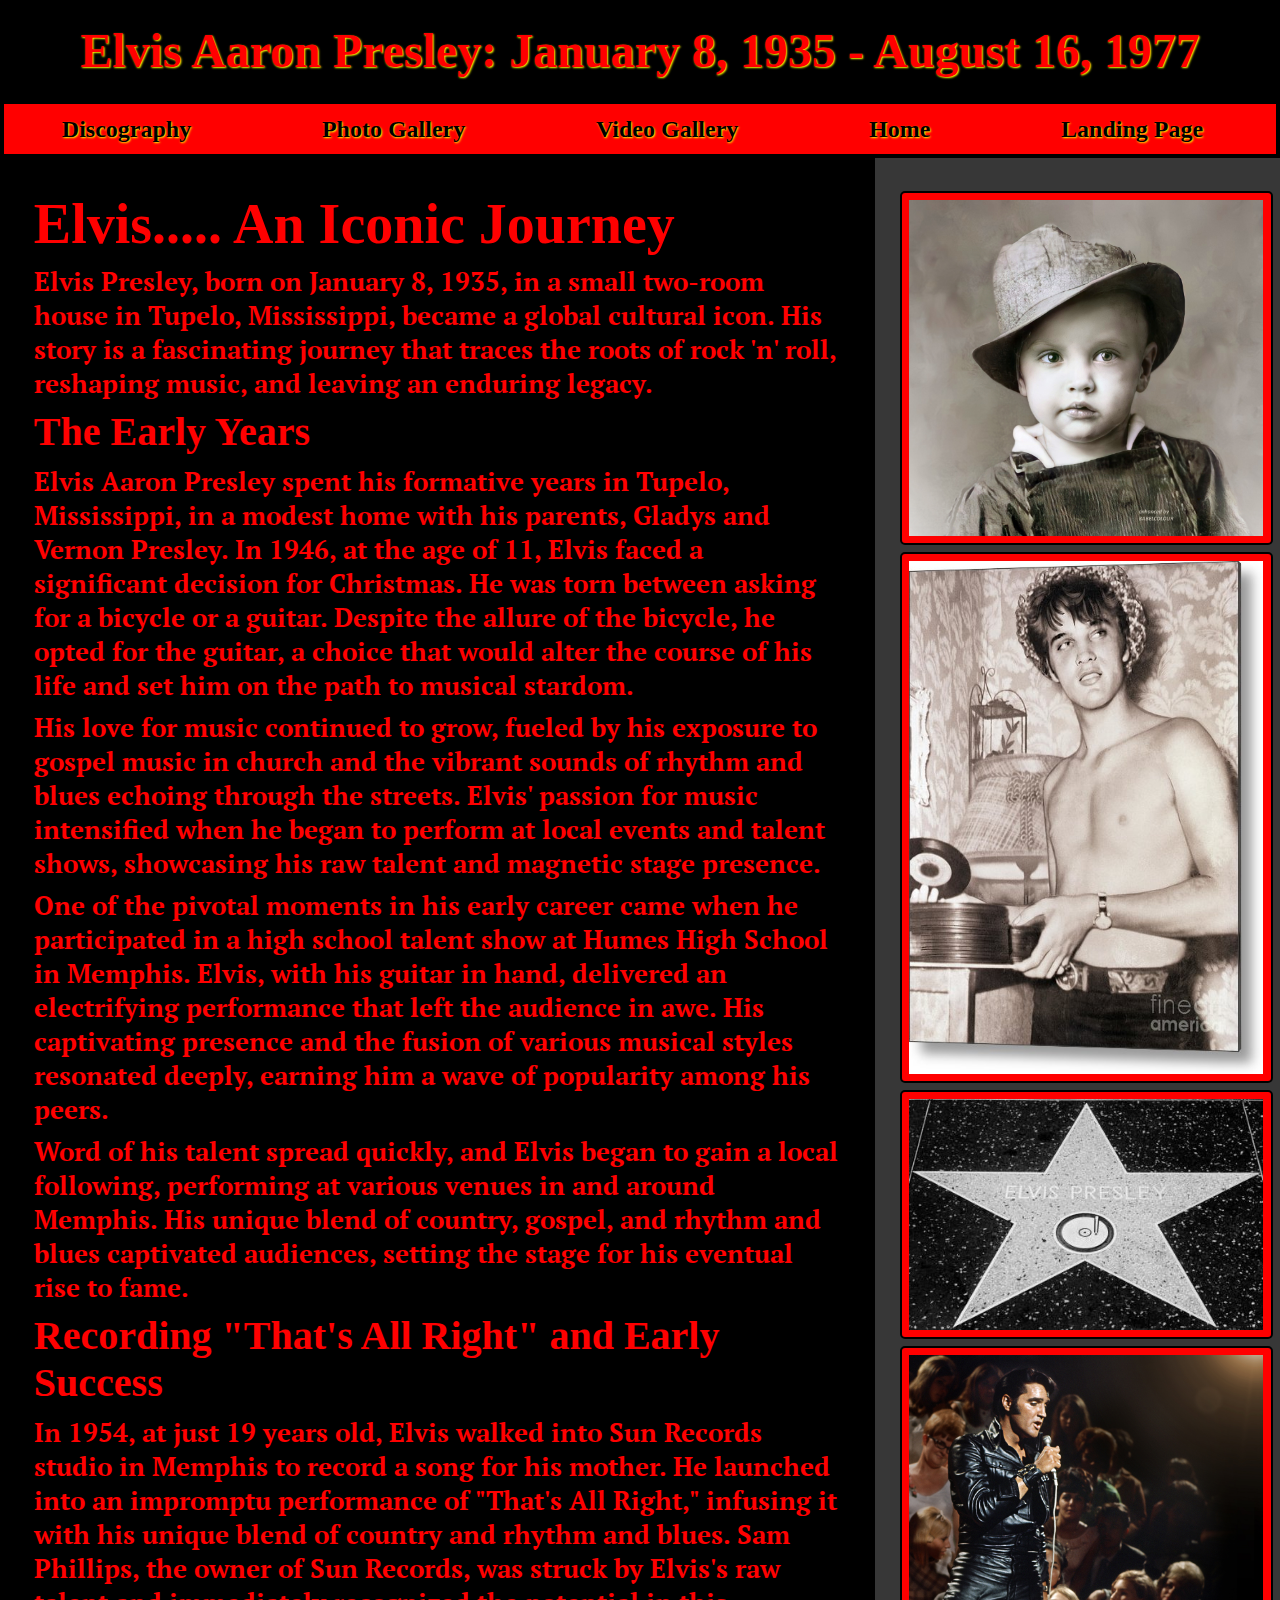
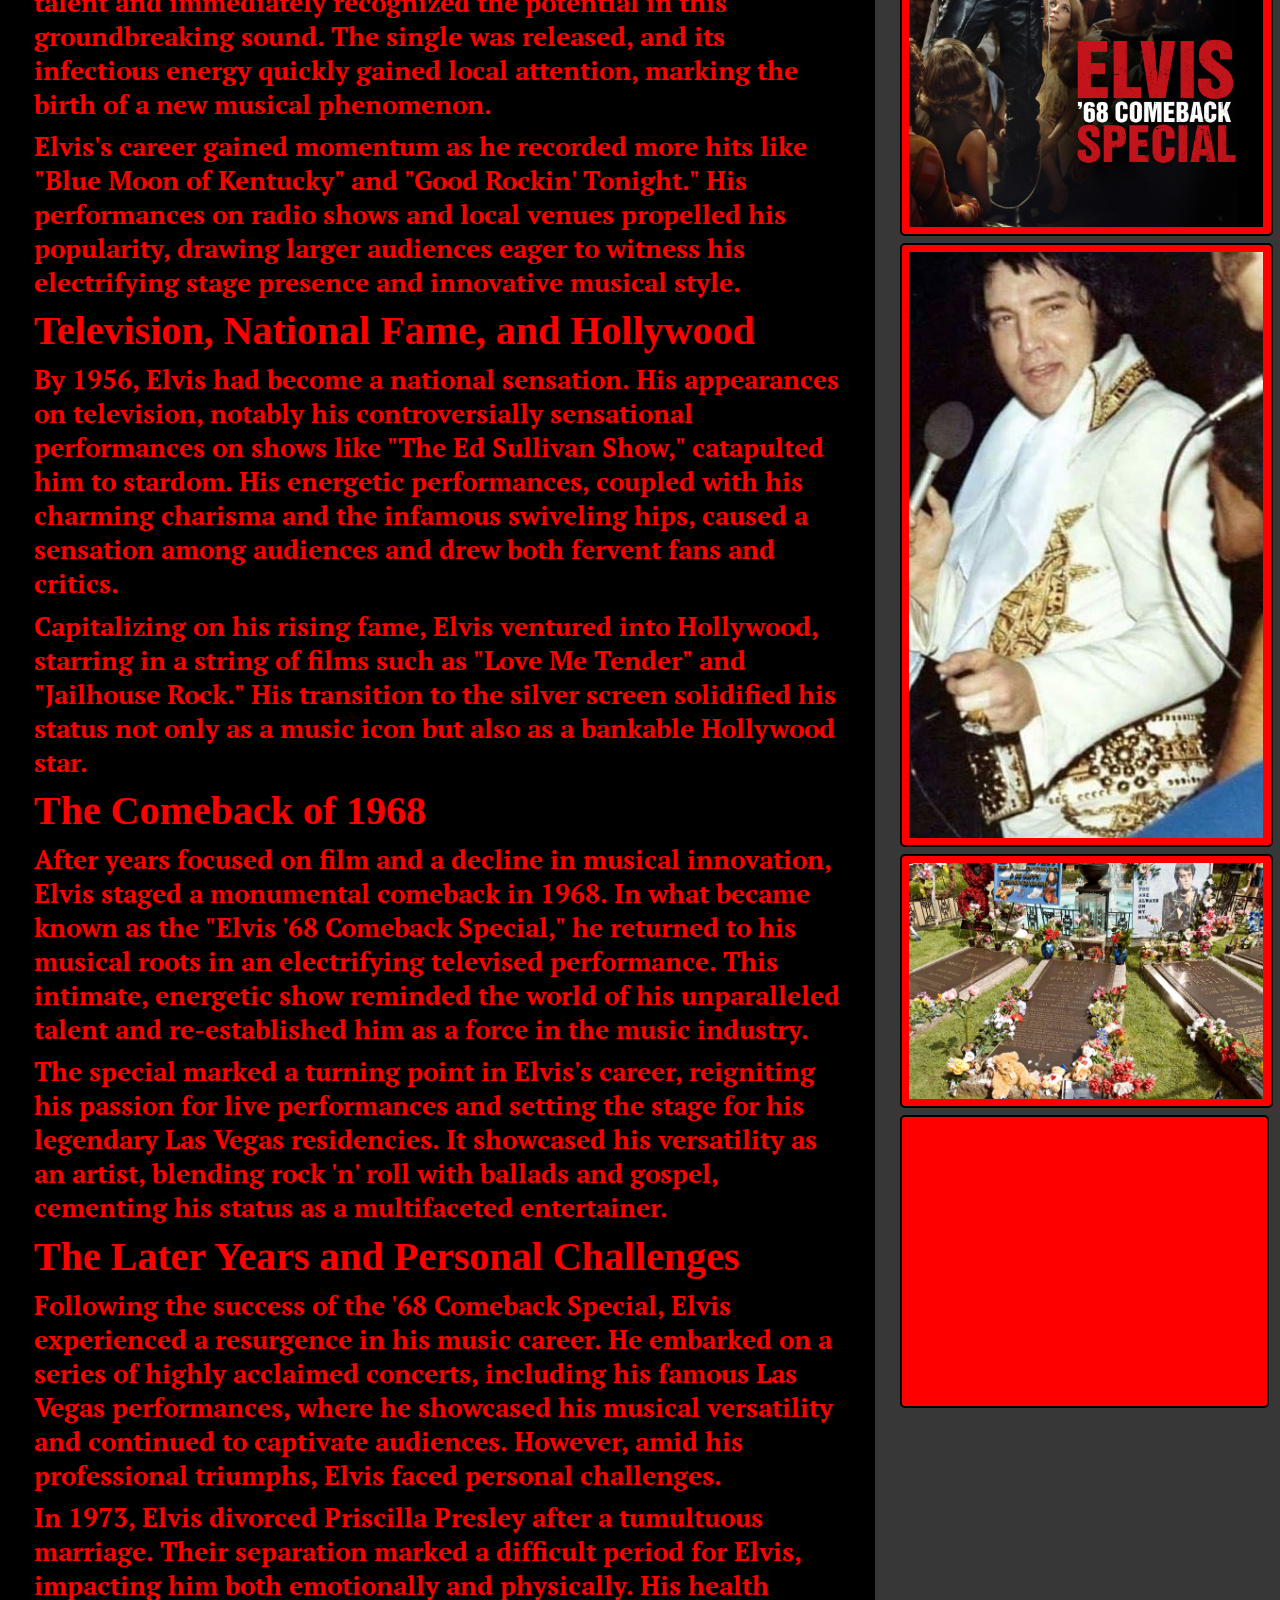
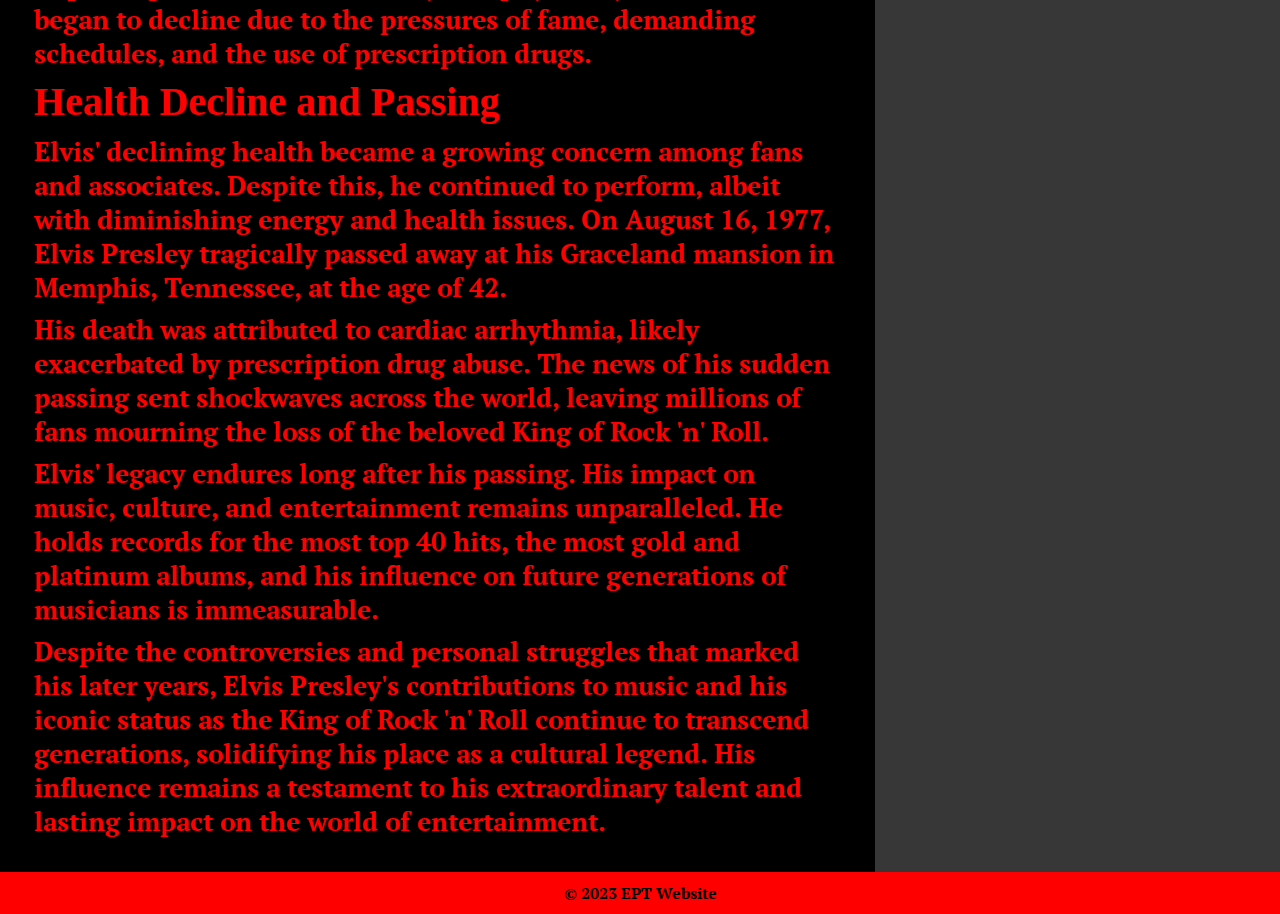
==== bio.html @ 1c1b0c8f "setup" ====
<!DOCTYPE html>
<html lang="en">
<head>
    <meta charset="UTF-8">
    <meta name="viewport" content="width=device-width, initial-scale=1.0">
    <title>Biography</title>
    <meta name="author" content="Troy Masters" />
    <meta name="description" content="Brief description of website" /> 

    <link rel="preconnect" href="https://fonts.googleapis.com">
    <link rel="preconnect" href="https://fonts.gstatic.com" crossorigin>
    <link href="https://fonts.googleapis.com/css2?family=PT+Serif:wght@700&display=swap" rel="stylesheet">
        
    <!-- Link to external stylesheets or include internal styles here -->
    <link rel="stylesheet" href="styles.css">

    <!--Icon package-->
    <link rel="icon" href="./favicon_package/favicon.ico" type="image/x-icon">
    <link rel="apple-touch-icon" sizes="144x144" href="./favicon_package/apple-touch-icon.png">
    <link rel="icon" type="image/png" sizes="32x32" href="./favicon_package/favicon-32x32.png">
    <link rel="icon" type="image/png" sizes="16x16" href="./favicon_package/favicon-16x16.png">
    <link rel="manifest" href="./favicon_package/site.webmanifest">
    <link rel="mask-icon" href="./favicon_package/safari-pinned-tab.svg" color="#5bbad5">
    <meta name="msapplication-TileColor" content="#da532c">
    <meta name="theme-color" content="#ffffff">

    <!-- Include any additional meta tags, scripts, or stylesheets as needed -->
    <style></style>
</head>

<body>
    <h1 class="intro">Elvis Aaron Presley: January 8, 1935 - August 16, 1977</h1>
        <nav>
            <ol>
                <li><a href="disc.html">Discography</a></li>
                <li><a href="photo.html">Photo Gallery</a></li>
                <li><a href="video.html">Video Gallery</a></li>
                <li><a href="Home.html">Home</a></li>
                <li><a href="index.html">Landing Page</a></li>
            </ol>
        </nav>

    <header>
        <!-- Header content (e.g., logo, navigation) -->
    </header>

    <main>
        <div class="bio-container">
            <div class="bio-left-section">
                <h1>Elvis.....  An Iconic Journey</h1>
                    <p>
                      Elvis Presley, born on January 8, 1935, in a small two-room house in Tupelo, Mississippi, became a global cultural icon. 
                      His story is a fascinating journey that traces the roots of rock 'n' roll, reshaping music, and leaving an enduring legacy.
                    </p>
                    <h2>The Early Years</h2>
                        <p>
                            Elvis Aaron Presley spent his formative years in Tupelo, Mississippi, in a modest home with his parents, Gladys and Vernon Presley. In 1946, at the age of 11, Elvis faced a significant decision for Christmas. He was torn between asking for a bicycle or a guitar. Despite the allure of the bicycle, he opted for the guitar, a choice that would alter the course of his life and set him on the path to musical stardom.
                        </p>

                        <p>
                            His love for music continued to grow, fueled by his exposure to gospel music in church and the vibrant sounds of rhythm and blues echoing through the streets. Elvis' passion for music intensified when he began to perform at local events and talent shows, showcasing his raw talent and magnetic stage presence.
                        </p>

                        <p>
                            One of the pivotal moments in his early career came when he participated in a high school talent show at Humes High School in Memphis. Elvis, with his guitar in hand, delivered an electrifying performance that left the audience in awe. His captivating presence and the fusion of various musical styles resonated deeply, earning him a wave of popularity among his peers.
                        </p>

                        <p>
                            Word of his talent spread quickly, and Elvis began to gain a local following, performing at various venues in and around Memphis. His unique blend of country, gospel, and rhythm and blues captivated audiences, setting the stage for his eventual rise to fame.
                        </p>

                    <h2>Recording "That's All Right" and Early Success</h2>

                        <p>
                          In 1954, at just 19 years old, Elvis walked into Sun Records studio in Memphis to record a song for his mother. He launched into an impromptu performance of "That's All Right," infusing it with his unique blend of country and rhythm and blues. Sam Phillips, the owner of Sun Records, was struck by Elvis's raw talent and immediately recognized the potential in this groundbreaking sound. The single was released, and its infectious energy quickly gained local attention, marking the birth of a new musical phenomenon.
                        </p>

                        <p>
                          Elvis's career gained momentum as he recorded more hits like "Blue Moon of Kentucky" and "Good Rockin' Tonight." His performances on radio shows and local venues propelled his popularity, drawing larger audiences eager to witness his electrifying stage presence and innovative musical style.
                        </p>

                    <h2>Television, National Fame, and Hollywood</h2>

                         <p>
                          By 1956, Elvis had become a national sensation. His appearances on television, notably his controversially sensational performances on shows like "The Ed Sullivan Show," catapulted him to stardom. His energetic performances, coupled with his charming charisma and the infamous swiveling hips, caused a sensation among audiences and drew both fervent fans and critics.
                        </p>
                      
                        <p>
                          Capitalizing on his rising fame, Elvis ventured into Hollywood, starring in a string of films such as "Love Me Tender" and "Jailhouse Rock." His transition to the silver screen solidified his status not only as a music icon but also as a bankable Hollywood star.
                        </p>
                      
                    <h2>The Comeback of 1968</h2>
                      
                        <p>
                          After years focused on film and a decline in musical innovation, Elvis staged a monumental comeback in 1968. In what became known as the "Elvis '68 Comeback Special," he returned to his musical roots in an electrifying televised performance. This intimate, energetic show reminded the world of his unparalleled talent and re-established him as a force in the music industry.
                        </p>
                      
                        <p>
                          The special marked a turning point in Elvis's career, reigniting his passion for live performances and setting the stage for his legendary Las Vegas residencies. It showcased his versatility as an artist, blending rock 'n' roll with ballads and gospel, cementing his status as a multifaceted entertainer.
                        </p>

                    <h2>The Later Years and Personal Challenges</h2>

                        <p>
                            Following the success of the '68 Comeback Special, Elvis experienced a resurgence in his music career. He embarked on a series of highly acclaimed concerts, including his famous Las Vegas performances, where he showcased his musical versatility and continued to captivate audiences. However, amid his professional triumphs, Elvis faced personal challenges.
                        </p>

                        <p>
                            In 1973, Elvis divorced Priscilla Presley after a tumultuous marriage. Their separation marked a difficult period for Elvis, impacting him both emotionally and physically. His health began to decline due to the pressures of fame, demanding schedules, and the use of prescription drugs.
                        </p>

                    <h2>Health Decline and Passing</h2>

                        <p>
                            Elvis' declining health became a growing concern among fans and associates. Despite this, he continued to perform, albeit with diminishing energy and health issues. On August 16, 1977, Elvis Presley tragically passed away at his Graceland mansion in Memphis, Tennessee, at the age of 42.
                        </p>

                        <p>
                            His death was attributed to cardiac arrhythmia, likely exacerbated by prescription drug abuse. The news of his sudden passing sent shockwaves across the world, leaving millions of fans mourning the loss of the beloved King of Rock 'n' Roll.
                        </p>

                        <p>
                            Elvis' legacy endures long after his passing. His impact on music, culture, and entertainment remains unparalleled. He holds records for the most top 40 hits, the most gold and platinum albums, and his influence on future generations of musicians is immeasurable.
                        </p>

                        <p>
                            Despite the controversies and personal struggles that marked his later years, Elvis Presley's contributions to music and his iconic status as the King of Rock 'n' Roll continue to transcend generations, solidifying his place as a cultural legend. His influence remains a testament to his extraordinary talent and lasting impact on the world of entertainment.
                        </p>
            </div>
            
            <div class="bio-right-section">
                <img src="Photos/elvis88.jpg" alt="Elvis at young age">
                <img src="Photos/elvis91.jpg" alt="Elvis 1954">
                <img src="Photos/elvis51.jpg" alt="Elvis Hollywood Star">
                <img src="Photos/elvis93.jpg" alt="Elvis 1968">
                <img src="Photos/elvis94.jpg" alt="Elvis 1977">
                <img src="Photos/elvis95.jpg" alt="Elvis Grave Site, Graceland">
            <div class="video">
                <iframe width="350" height="275" src="https://www.youtube.com/embed/qt7O_2ADOHE?si=PBBks8bh0MUkkyw9" title="YouTube video player" frameborder="0" allow="accelerometer; autoplay; clipboard-write; encrypted-media; gyroscope; picture-in-picture; web-share" allowfullscreen></iframe>
            </div>
            </div>
            
        </div>
    </main>

    <footer class="page-footer">
        <!-- Footer content (e.g., copyright information, links) -->
        <p>&copy; 2023 EPT Website</p>
    </footer>

    <!-- Link to external scripts or include internal scripts here -->
    <script src="script.js"></script>

</body>
</html>
---- styles.css ----
*,
* ::before,
* ::after {
    margin: 0;
    padding: 0;
    box-sizing: border-box;
}

* {
    box-sizing: inherit;
}

:root {
  --primary-background: red;
  --photo-background: powderblue;
}

body {
    display: flex;
    flex-direction: column;
    min-height: 100vh;
    background: lightgray;
    min-height: 100vh;
}

main {
  flex: 1;   /*allows the main content to grow & push footer down*/
}

.container {
  display: flex;
  justify-content: space-between;
}

.left-section {
  width: 15%; 
  background: var(--primary-background);
}

.left-section h2 {
  color: red;
  text-align: center;
  margin-top: 10px;
  border: 4px dotted  red;
  border-radius: 5px;
  background: black;
}

.right-section {
  width: 85%; 
  display: flex;
  flex-direction: column;
  
}

.top-right {
  display: flex;
  font-family: 'PT Serif', serif;
  height: calc(100% - 200px);
  background: black;
  align-items: center;
  justify-content: space-between;
  border: 2px solid black;
}

.home-text {
  flex: 1;
}

.home-text h2 {
  font-family: 'PT Serif', serif;
  font-weight: bold;
  padding-left: 10%;
  line-height: 1.6em;
  color: red;
}

.red-line {
  border: 0;
  height: 2%;
  background-color: red; 
}

.above-bottom-figures {
  font-family: 'PT Serif', serif;
  font-size: 1em;
  padding-left: 1%;
  text-align: center;
  color: white;
  text-align: left;
  margin-bottom: 20px;
}

.home-image {
  flex: 1;
  display: flex;
  justify-content: flex-end;
  align-items: center;
}

.home-image figure {
  margin-left: 20px; 
}

.home-image img {
  max-width: 80%; 
  height: auto;
  background: var(--primary-background);
}

.bottom-right {
  font-family: 'PT Serif', serif;
  height: calc(100% - 450px);  
  background-color: #373737;
  display: flex;
  justify-content: space-around; 
  align-items: center;
  border: 2px solid black; 
}

.top-right figure {
  display: flex;
  flex-direction: column;
  align-items: center;
  text-align: center;
  margin-top: 10px;
  margin-bottom: 10px;
}

.bottom-right figure {
  margin-top: 10px;
  text-align: center;
  display: flex;
  flex-direction: column;
  align-items: center;
}

.top-right img{
  width: 90%;
  height: 100%;
  border: 2px solid black;
  border-radius: 5px;
  padding: 10px;
  margin: auto;
  display: block;
}

.top-right img:hover {
  box-shadow: 0px 0px 4px 4px white;
}

.bottom-right img{
  width: 200px;
  height: 150px;
  border: 2px solid black;
  border-radius: 5px;
  padding: 10px;
  margin-top: 10px;
  background: red;
}

.bottom-right img:hover {
  box-shadow: 0px 0px 4px 4px white;
}

.top-right figcaption {
  font-size: 1.6em;
  border: 2px solid red;
  border-radius: 5px;
  max-width: 90%; 
  text-align: center;
  display: block;
  padding: 4px 10px;
  margin: 10px;
  color: red;
  background: black;
}

.bottom-right figcaption {
  border: 2px solid black;
  border-radius: 5px;
  max-width: 100%; 
  text-align: center;
  display: block;
  padding: 4px 10px;
  margin: 5px;
  color: red;
  background: black;
}

.home-aside-container {
  display: flex;
  flex-direction: column;
  align-items: center;
}

.home-aside-container figure {
  margin: 20px; 
  padding: 10px;
}

.home-aside-container img:hover {
  box-shadow: 0px 0px 4px 4px white;
}

.home-aside-container img {
  max-width: 100%; 
  max-height: 100%;
  border: 2px solid black; 
  border-radius: 5px; 
}

.home-aside-container figcaption {
  font-family: 'PT Serif', serif; 
  font-weight: bold;
  color: black;
  font-size: 14px;
  border: 2px solid black;
  border-radius: 5px;
  max-width: 90%; 
  margin: 0 auto; 
  text-align: center;
  padding: 4px 10px;
  color: red;
  background: black;
}

h1.intro {
    display: flex;
    font-size: 48px;
    text-shadow: 1px 1px 2px yellow;
    align-items: center;
    justify-content: space-around;
    height: 100px;
    background: black;
    color: var(--primary-background);
}

.intro .video-left-image,
.intro .video-right-image {
  width: 5%; 
}

.intro .disc-left-image,
.intro .disc-right-image {
  width: 3.75%; 
}

.intro .home-left-image,
.intro .home-right-image {
  width: 5%; 
}

.intro .photo-left-image,
.intro .photo-right-image {
  width: 8%; 
}


nav ol {
    list-style: none;
    display: flex;
    align-items: center;
    justify-content: space-around;
    height: 50px;
    background: var(--primary-background);
    border: 4px solid black;
}

nav a {
    text-decoration: none;
    color: black;
    font-size: 24px;
    font-weight: bold;
    text-shadow: 1px 1px 2px yellow;
    
}

nav li {
    margin-right: 15px;
}

.side-content.left-aside {
  display: flex;
  flex-direction: column;
  width: 15vw;
  background-color: var(--primary-background);
  height: 100vh;
}

.mailing-list-form {
  flex-grow: 0.1;
  width: 100%;
  box-sizing: border-box;
  background: red;
  margin-top: 125px;
}

.mailing-list-form form {
  display: flex;
  flex-direction: column;
  margin-top: 30px;
  gap: 40px; /* Adjust the value as needed */
  height: 100%; /* Occupy full height within the fieldset */
}

.mailing-list-form form legend {
  margin-bottom: 10px; /* Add space below the legend */
}

.mailing-list-form form label {
  font-weight: bold;
  margin-top: 20px;
  margin-bottom: 5px; /* Add space below each label */
}

.mailing-list-form form fieldset legend {
  font-size: 1.2em;
  font-weight: bold;
}

.mailing-list-form form input,
.mailing-list-form form select,
.mailing-list-form form textarea {
  /* Add space around form elements */
    padding: 8px;
  margin-bottom: 20px; /* Add space below each input */
  margin-left: 3%;
  width: calc(100% - 16px); /* Adjust width and consider padding */
}

.mailing-list-form form button[type="submit"] {
  width: 75%;
  padding: 20px 20px;
  margin-left: 10%;
  font-size: 18px;
  font-weight: bold;
  border: 2px solid white;
  background-color: darkred;
  color: white;
  cursor: pointer;
  border-radius: 5px;
  transition: background-color 0.3s ease;
}

.mailing-list-form form button[type="submit"]:hover {
  background-color: yellow;
  color: black;
  border: 2px solid black;
}


.menu-button button {
  padding: 20px 40px;
  font-size: 24px;
  border: 4px solid var(--primary-background);
  background-color: yellow;
  color: black;
  font-weight: bold;
  cursor: pointer;
  border-radius: 5px;
  margin-top: 40px;
  margin-left: 200px;
  transition: background-color 0.3s ease;
}


.menu-button button:hover {
  background-color: var(--primary-background);
  color: white;
  border: 4px solid yellow;
}

/* Photo Gallery Intro Paragraph*/
.photo {
    color: var(--photo-background);
    background: Black;
    border: 4px solid black;
}

.photo pre {
    font-family: 'PT Serif', serif;
    font-size:  23px;
    text-align: center;
    color: red; 
    display: inline-block;               
}

.thumbnail-container {
    width: 99%;
    height: 59vh;
    display: grid;
    grid-template-columns: repeat(15, 1fr);
    background: var(--primary-background);
    padding: 10px;
    gap: 10px;
}

.thumbnail-container a {
    text-decoration: none;
    display: block;
}

.thumbnail-container img {
    border: 1px solid black;
    border-radius: 4px;
    padding: 4px;
    width: 65px;
    height: 67px;
    background-color: var(--photo-background);
}

.thumbnail-container img:hover {
  box-shadow: 0px 0px 4px 4px white;  
}

.iframe-container {
    display: flex;
    flex-wrap: wrap;
    justify-content: space-between;
    gap: 10px;
    background: var(--primary-background);
    padding: 10px;

}

.hero-container {
  position: relative;
  height: 100vh;
  display: flex;
  justify-content: center;
  align-items: center;
}

.side-content {
  width: 15vw; 
  background: var(--primary-background); 
  height: 100vh;
}

.hero-image {
  background-image: url('Photos/Landing3.jpg'); 
  background-size: cover;
  background-position: center top;
  height: 100vh; /* Adjust height as needed */
  width: 100%;
}

.hero-text {
  text-align: center;
  position: absolute;
  top: 40%;
  right: 0;
  transform: translate(-50%, -50%);
  color: white;
}

.hero-text h1 {
  font-size: 3em;
  margin-bottom: 10px;
}

.hero-text p {
  color: red;
  font-size: 1.5em;
  margin-bottom: 20px;
  padding: 1%;
}

.hero-text p:hover {
  box-shadow: 0px 0px 3px 2px white;
}

.hero-left-text {
  text-align: center;
  position: absolute;
  bottom: 100px;
  right: 5;
  color: white;
  margin-left: 50px;
}

.hero-left-text h1 {
  color: red;
  text-shadow: 1px 1px 2px yellow;
  font-size: 3em;
  margin-left: 200px;
  margin-bottom: 10px;
}


.hero-text button {
  padding: 10px 20px;
  font-size: 1.2em;
  border: none;
  background-color: #4CAF50;
  color: white;
  cursor: pointer;
  border-radius: 5px;
}


.discography-intro {
  font-family: 'PT Serif', serif;
  font-size:  22px;
  background: black;
  color: red;
  text-align: center; 
  padding: 10px;   
}

.video-thumbnail-container {
  width: 99%;
  display: grid;
  grid-template-columns: repeat(auto-fill, minmax(150px, 1fr));
  background: #373737;
  padding: 10px;
  gap: 10px;
  position: relative;
}

.video-thumbnail-container a {
  text-decoration: none;
  display: block;
  padding: 5px;
}

.video-thumbnail-container img {
  background: var(--photo-background);
  border: 4px solid red;
  border-radius: 4px;
  padding: 5px;
  width: 75%;
  height: 250px;
  position: relative;
}

.video-thumbnail-container img:hover {
box-shadow: 0px 0px 4px 4px white;  
}

figcaption {
  font-family: 'PT Serif', serif;
  font-weight: bold;
  text-align: center;
  margin-top: 5px;
  margin-left: 20px;
  color: black;
  font-size: 14px;
  border: 2px solid black;
  background: red;
  border-radius: 5px;
  width: 70%;
}

.bio-container {
  display: flex; 
  flex-direction: row;
}

.bio-left-section h1 {
  font-size: 3.5em;
  color: red;
  margin: 1%;
}

.bio-left-section h2 {
  font-size: 2.5em;
  margin: 1%;
}

.bio-left-section p {
  font-family: 'PT Serif', serif;
  font-weight: bold;
  font-size: 1.6em;
  margin: 1%;
}

.bio-left-section {
  flex: 4;
  padding: 2%;
  background: black;
  color: red;
}

.bio-right-section {
  flex: 1;
  padding: 2%;
  background: #373737;
}

.bio-right-section img {
  width: 100%;
  height: auto;
  display: block;
  margin: 2% auto;
  padding: 2%;
  border: 2px solid black;
  border-radius: 5px;
  background: red;
}

.video iframe {
  display: block;
  padding: 2%;
  border: 2px solid black;
  border-radius: 5px;
  background: var(--primary-background);
}

.page-footer {
    margin-top: auto; /* Pushes the footer to the bottom */
    background-color: red;  
    text-align: center; 
    font-weight: bold;
    padding: 10px;
    font-family: 'PT Serif', serif;
}

/* Media query for phones */
@media (max-width: 600px) {
  /* Adjustments for phones */
  .video-thumbnail-container {
      grid-template-columns: repeat(2, 1fr);
  }
  
  .video-thumbnail-container img {
      width: 100%; /* Adjust image width for phones */
  }
}

/* Media query for larger screens like desktops */
@media (min-width: 768px) {
  /* Adjustments for desktops */
  .video-thumbnail-container {
      grid-template-columns: repeat(4, 1fr); 
  }
}
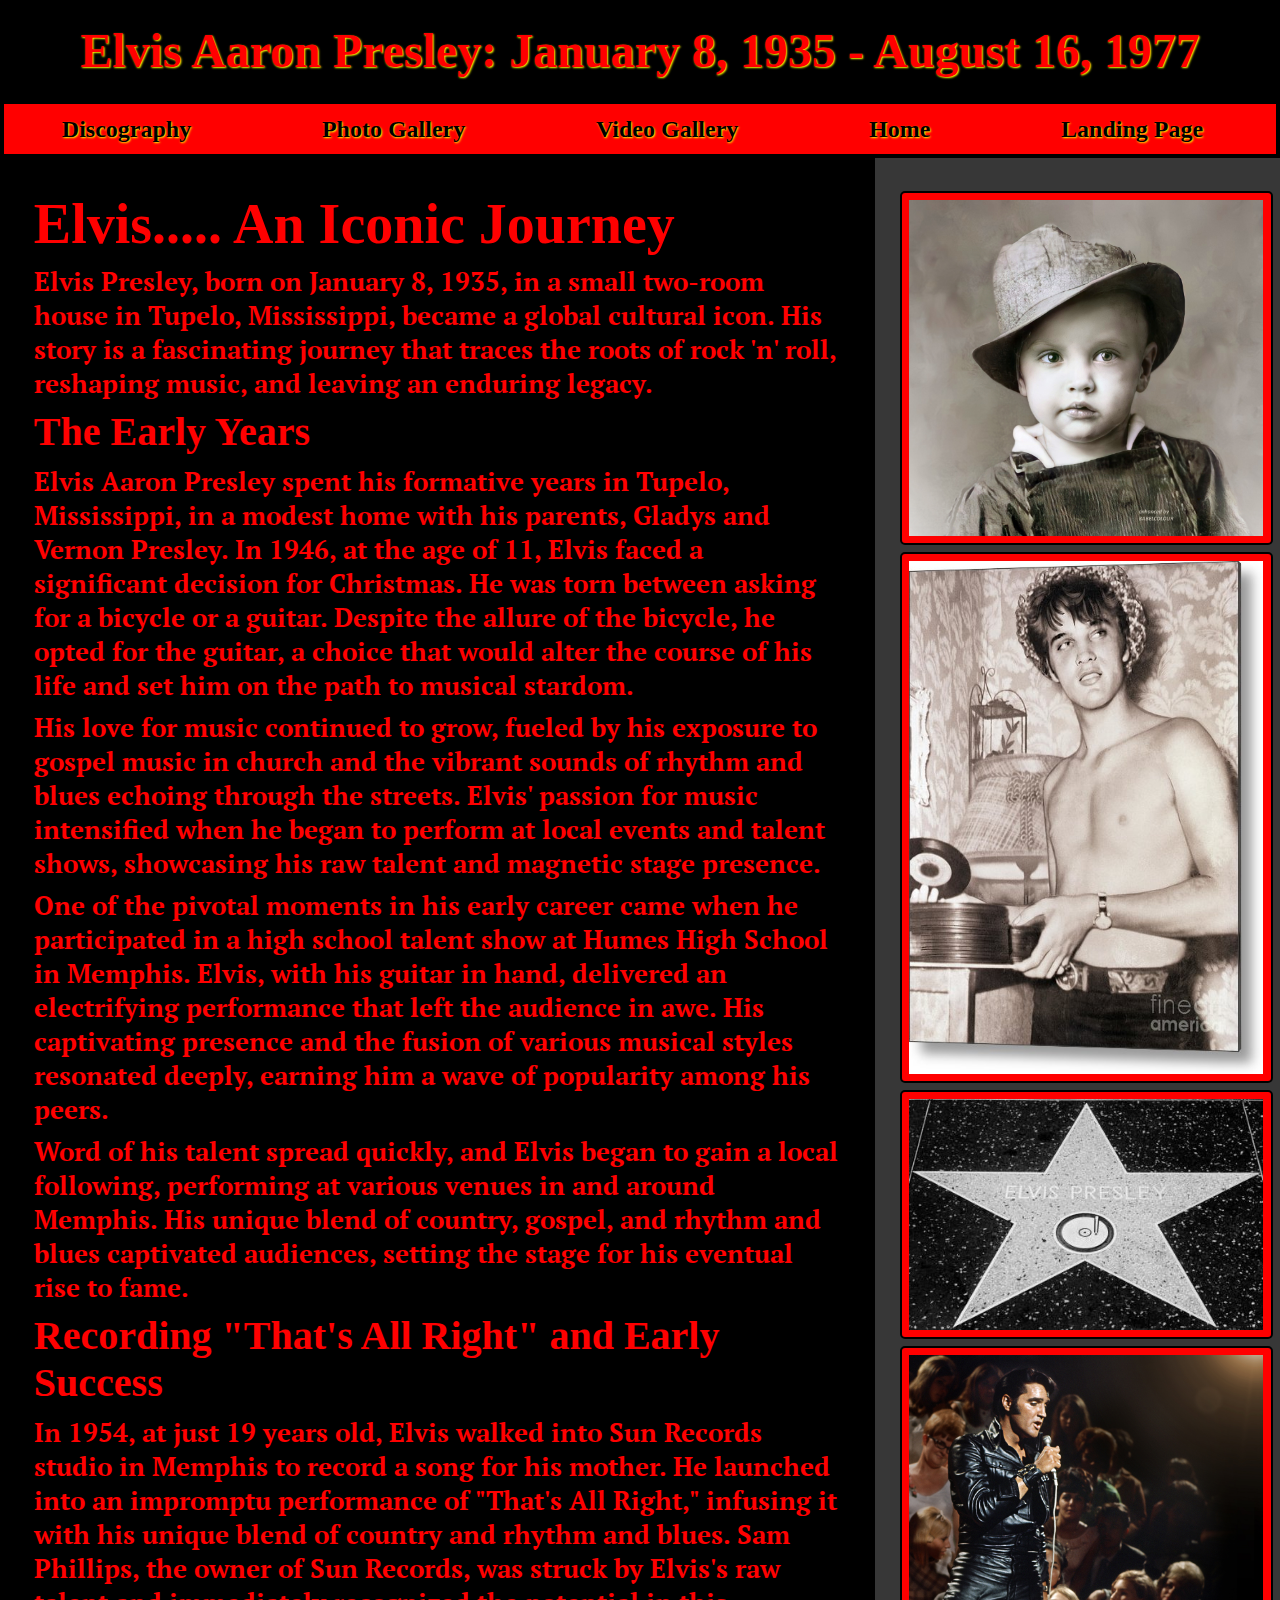
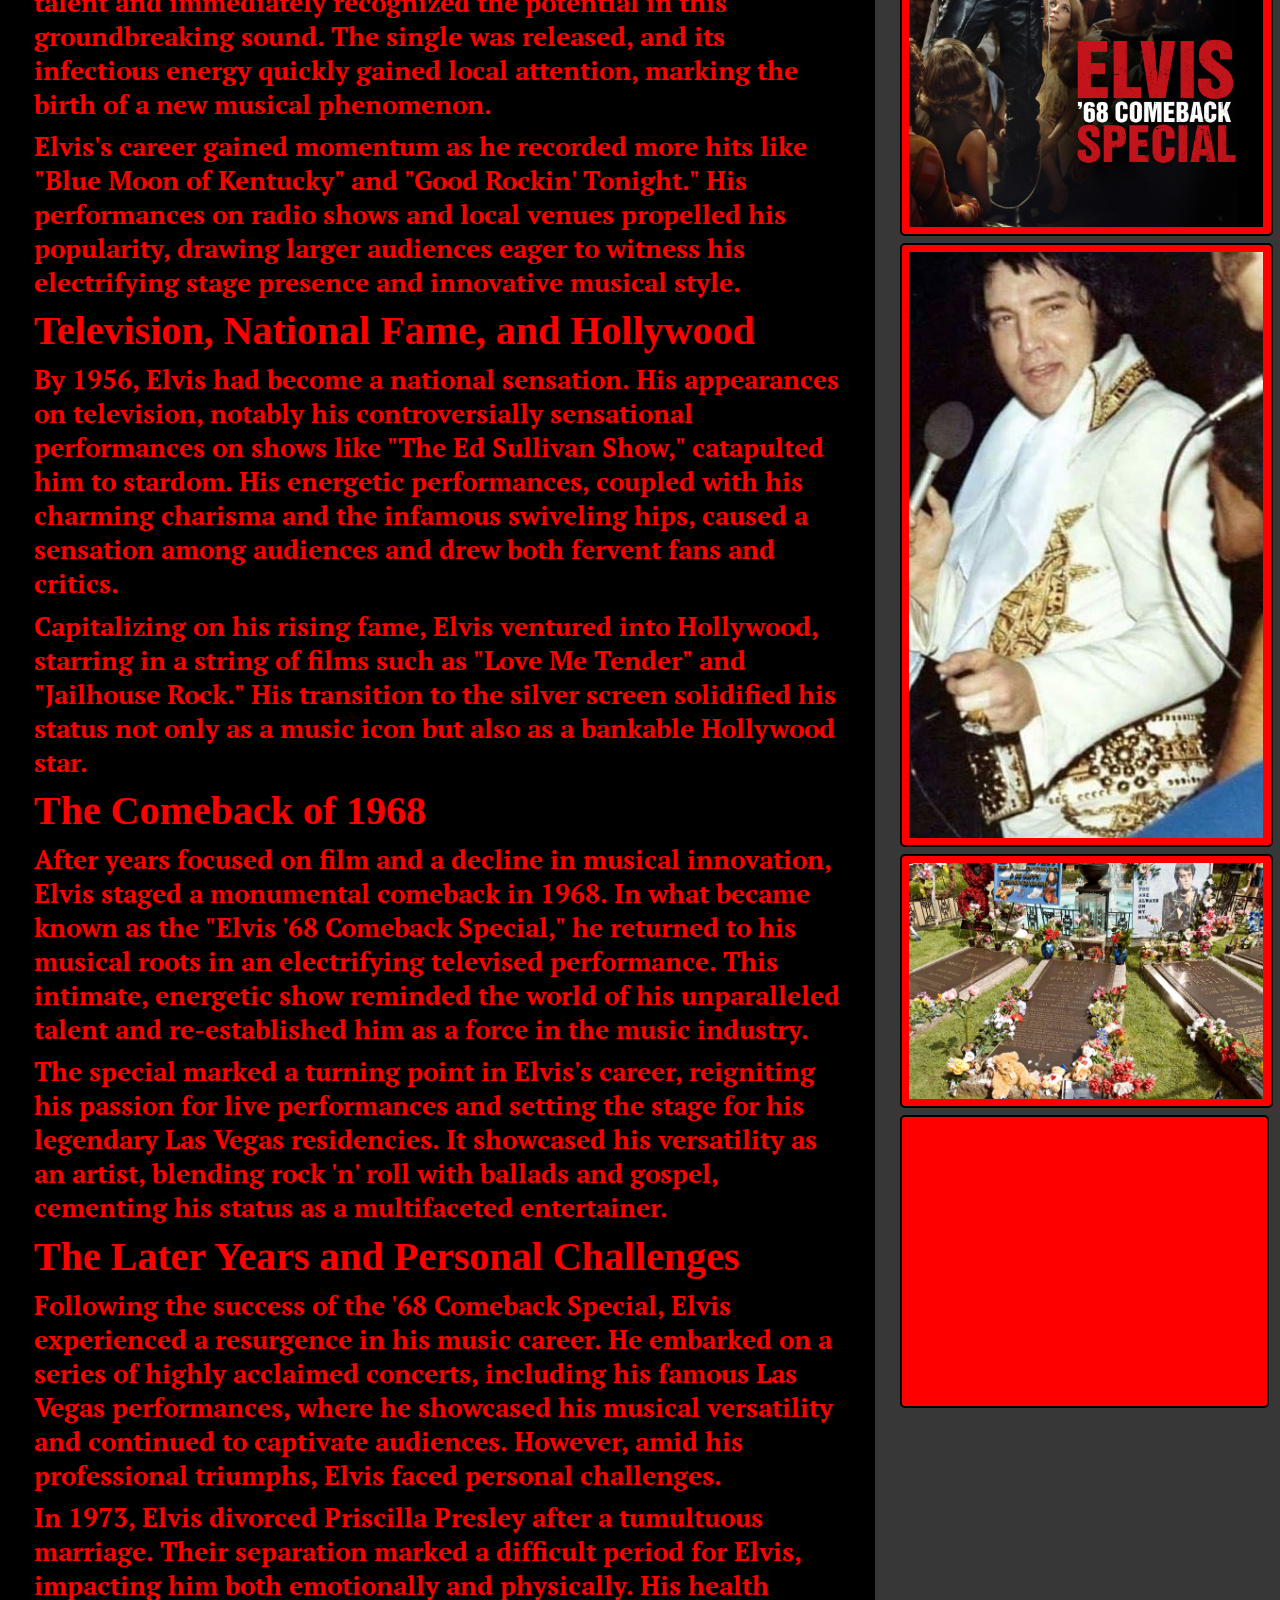
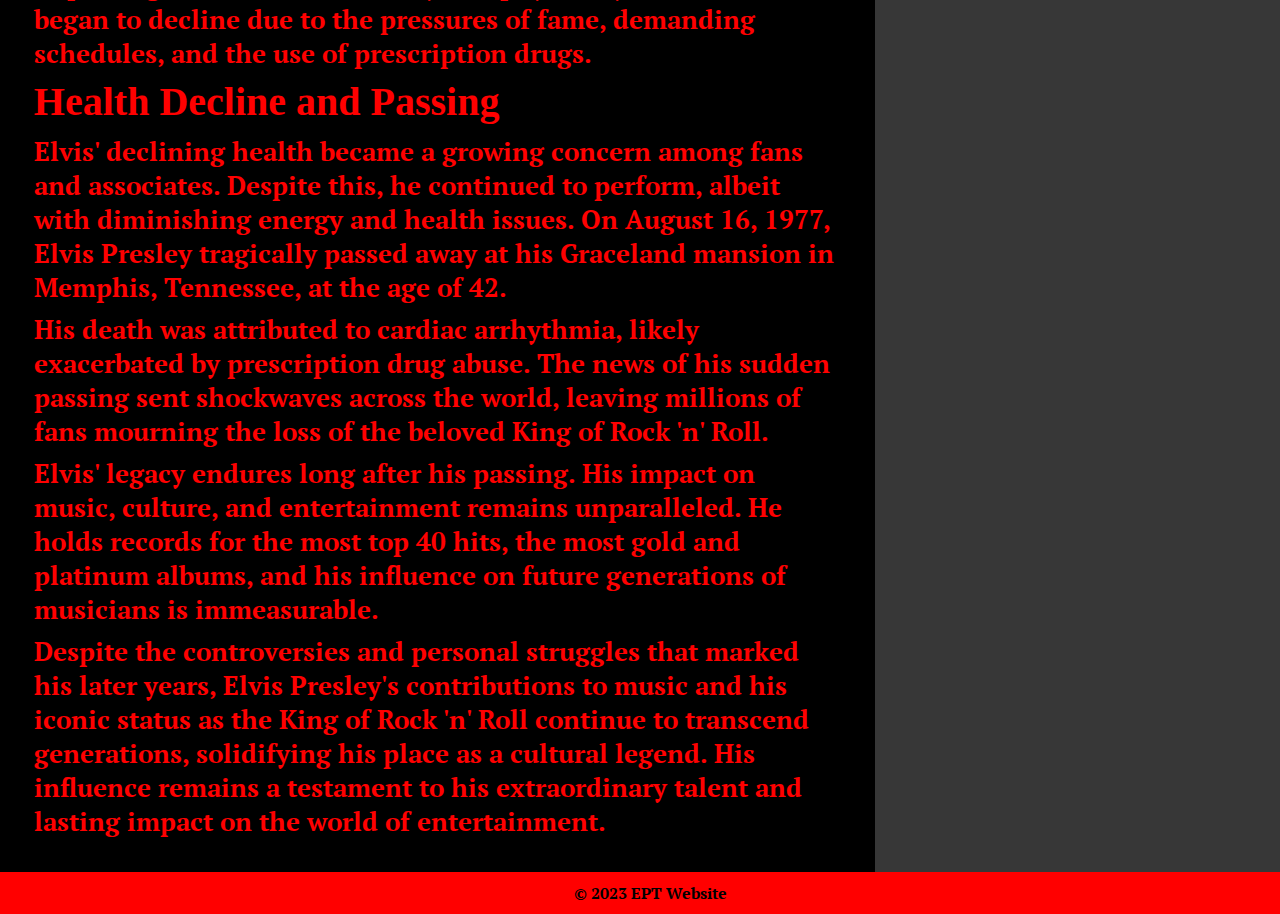
==== commit 55834fe3: "updates" ====
--- a/bio.html
+++ b/bio.html
@@ -4,8 +4,8 @@
     <meta charset="UTF-8">
     <meta name="viewport" content="width=device-width, initial-scale=1.0">
     <title>Biography</title>
-    <meta name="author" content="Troy Masters" />
-    <meta name="description" content="Brief description of website" /> 
+    <meta name="author" content="Troy Masters">
+    <meta name="description" content="Brief description of website"> 
 
     <link rel="preconnect" href="https://fonts.googleapis.com">
     <link rel="preconnect" href="https://fonts.gstatic.com" crossorigin>
@@ -136,7 +136,7 @@
                 <img src="Photos/elvis94.jpg" alt="Elvis 1977">
                 <img src="Photos/elvis95.jpg" alt="Elvis Grave Site, Graceland">
             <div class="video">
-                <iframe width="350" height="275" src="https://www.youtube.com/embed/qt7O_2ADOHE?si=PBBks8bh0MUkkyw9" title="YouTube video player" frameborder="0" allow="accelerometer; autoplay; clipboard-write; encrypted-media; gyroscope; picture-in-picture; web-share" allowfullscreen></iframe>
+                <iframe width="350" height="275" src="https://www.youtube.com/embed/qt7O_2ADOHE?si=PBBks8bh0MUkkyw9" title="YouTube video player" allow="accelerometer; autoplay; clipboard-write; encrypted-media; gyroscope; picture-in-picture; web-share" allowfullscreen></iframe>
             </div>
             </div>
             
--- a/styles.css
+++ b/styles.css
@@ -256,7 +256,6 @@
   width: 8%; 
 }
 
-
 nav ol {
     list-style: none;
     display: flex;
@@ -349,7 +348,6 @@
   border: 2px solid black;
 }
 
-
 .menu-button button {
   padding: 20px 40px;
   font-size: 24px;
@@ -364,7 +362,6 @@
   transition: background-color 0.3s ease;
 }
 
-
 .menu-button button:hover {
   background-color: var(--primary-background);
   color: white;
@@ -388,26 +385,28 @@
 
 .thumbnail-container {
     width: 99%;
-    height: 59vh;
     display: grid;
-    grid-template-columns: repeat(15, 1fr);
+    grid-template-columns: repeat(auto-fill, minmax(100px, 1fr));
     background: var(--primary-background);
     padding: 10px;
     gap: 10px;
+    position: relative;
 }
 
 .thumbnail-container a {
     text-decoration: none;
     display: block;
+    padding: 5px;
 }
 
 .thumbnail-container img {
     border: 1px solid black;
     border-radius: 4px;
-    padding: 4px;
-    width: 65px;
-    height: 67px;
+    padding: 5px;
+    width: 75%;
+    height: 65px;
     background-color: var(--photo-background);
+    position: relative;
 }
 
 .thumbnail-container img:hover {
@@ -475,7 +474,7 @@
   text-align: center;
   position: absolute;
   bottom: 100px;
-  right: 5;
+  right: 65%;
   color: white;
   margin-left: 50px;
 }
@@ -610,6 +609,7 @@
 
 .page-footer {
     margin-top: auto; /* Pushes the footer to the bottom */
+    width: 100%;
     background-color: red;  
     text-align: center; 
     font-weight: bold;
@@ -621,13 +621,62 @@
 @media (max-width: 600px) {
   /* Adjustments for phones */
   .video-thumbnail-container {
-      grid-template-columns: repeat(2, 1fr);
-  }
-  
+    grid-template-columns: repeat(1, 1fr);
+  }
+  .home-text h2 {
+    font-size: 18px; /* Decrease font size */
+    padding-left: 0.5%; /* Reduce padding */
+  }
+  .top-right img,
+  .bottom-right img {
+    width: 100%; /* Adjust image width */
+    max-width: 100%; /* Ensure images don't exceed container width */
+  }
+  .top-right {
+    flex-direction: column; /* Stack elements vertically */
+    height: auto;
+  }
+  nav {
+    flex-direction: column; /* Stack nav items */
+    height: auto; /* Allow height to adjust */
+  }
   .video-thumbnail-container img {
       width: 100%; /* Adjust image width for phones */
   }
-}
+  .side-content.left-aside {
+    width: 100%; /* Make the left aside take the full width */
+  }
+
+  .mailing-list-form fieldset {
+      padding:20px;
+  }
+  .form-group {
+    margin-bottom: 15px;
+  }
+  input[type="text"],
+    input[type="email"],
+    input[type="tel"],
+    input[type="checkbox"] {
+        /* Increase font size or adjust padding for better visibility */
+        font-size: 16px;
+        padding: 10px;
+  }
+
+  .menu-button {
+      text-align: center; /* Center-align the button */
+      margin-top: 20px; /* Add some space between the button and text */
+  }
+
+  .menu-button button {
+    padding: 12px 24px;
+    font-size: 18px;
+  }
+  .intro h1 {
+    font-size: 24px; /* Adjust the font size for smaller screens */
+  } 
+}
+
+
 
 /* Media query for larger screens like desktops */
 @media (min-width: 768px) {
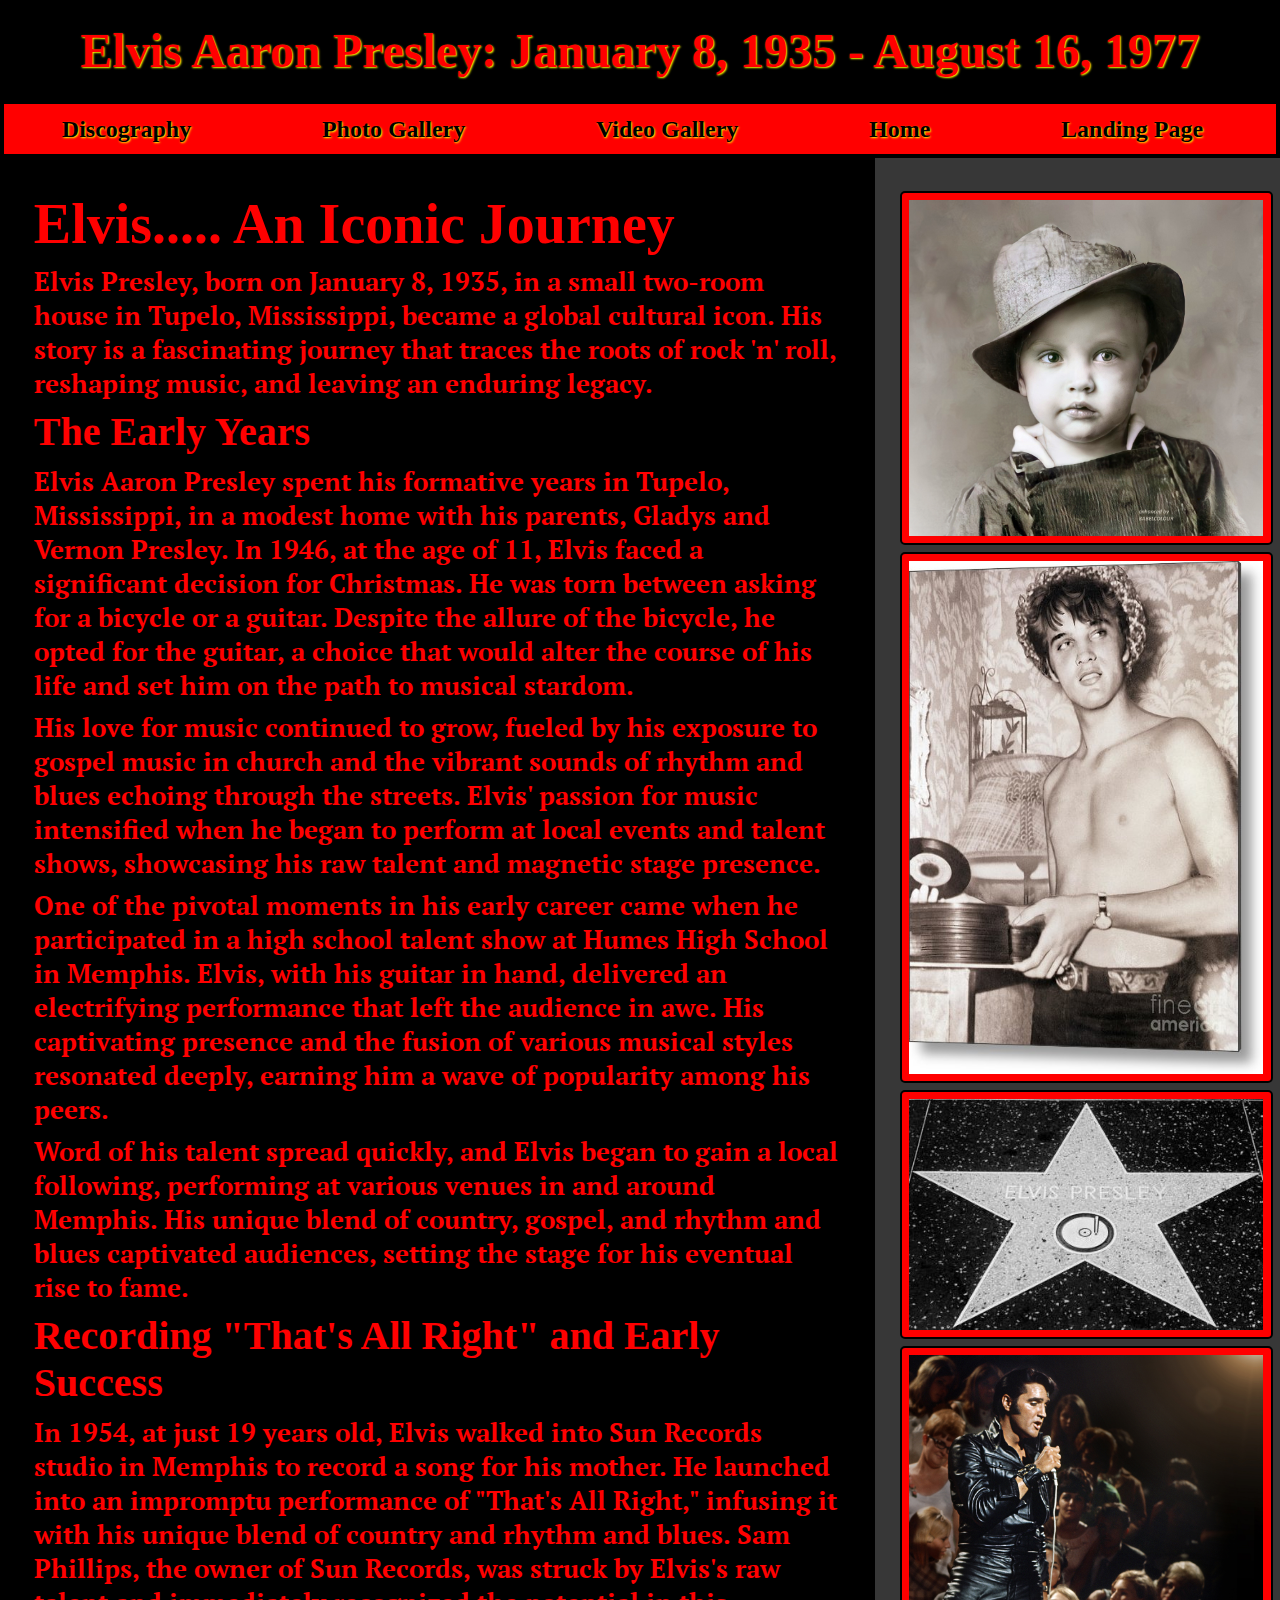
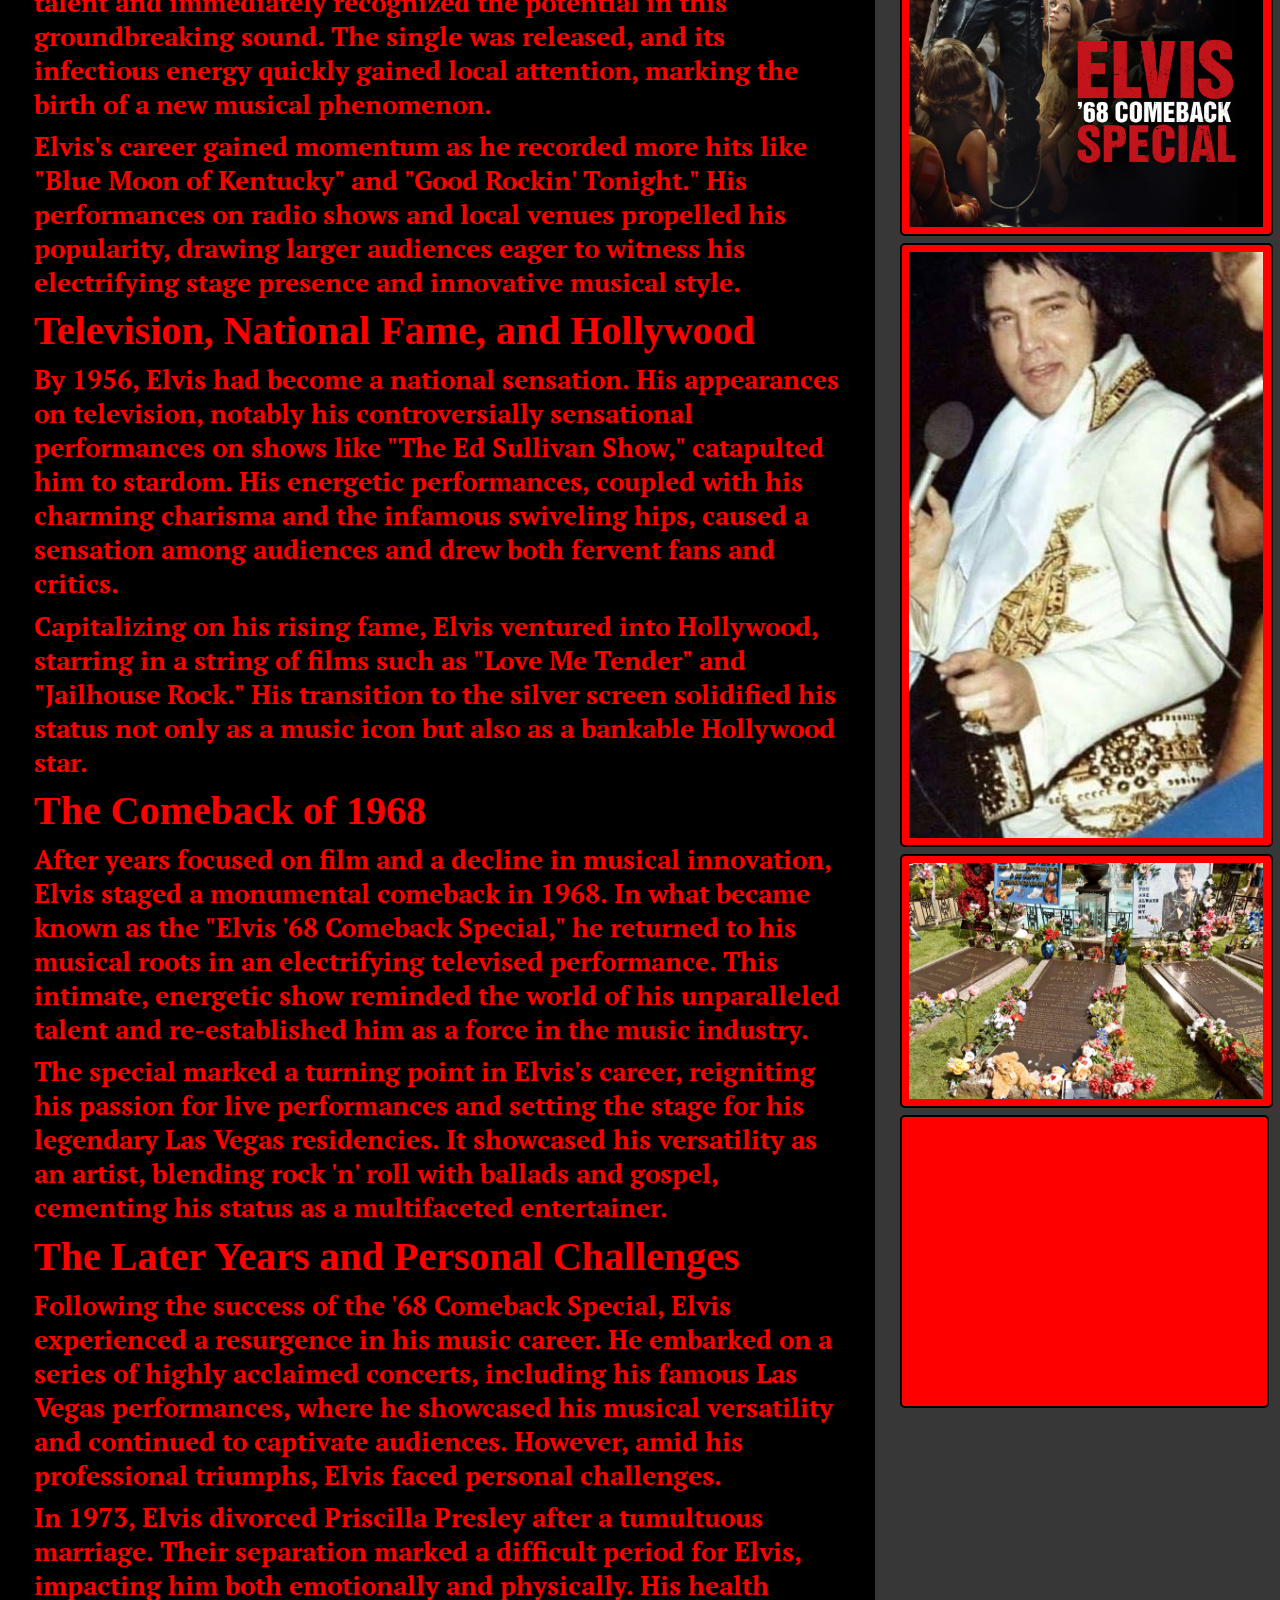
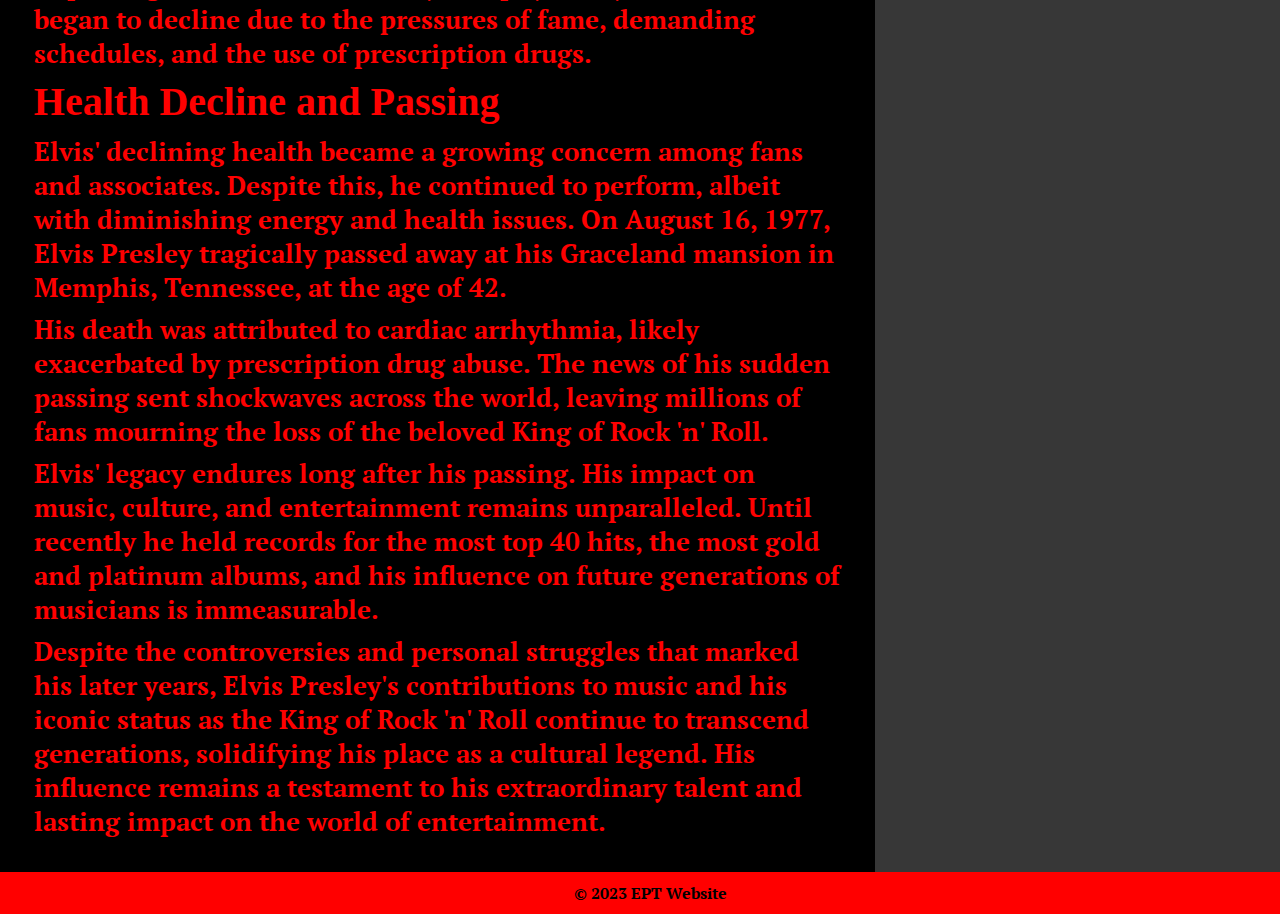
==== commit 695b603f: "correction" ====
--- a/bio.html
+++ b/bio.html
@@ -120,7 +120,7 @@
                         </p>
 
                         <p>
-                            Elvis' legacy endures long after his passing. His impact on music, culture, and entertainment remains unparalleled. He holds records for the most top 40 hits, the most gold and platinum albums, and his influence on future generations of musicians is immeasurable.
+                            Elvis' legacy endures long after his passing. His impact on music, culture, and entertainment remains unparalleled. Until recently he held records for the most top 40 hits, the most gold and platinum albums, and his influence on future generations of musicians is immeasurable.
                         </p>
 
                         <p>
--- a/styles.css
+++ b/styles.css
@@ -522,6 +522,7 @@
   text-decoration: none;
   display: block;
   padding: 5px;
+  border: none;
 }
 
 .video-thumbnail-container img {
